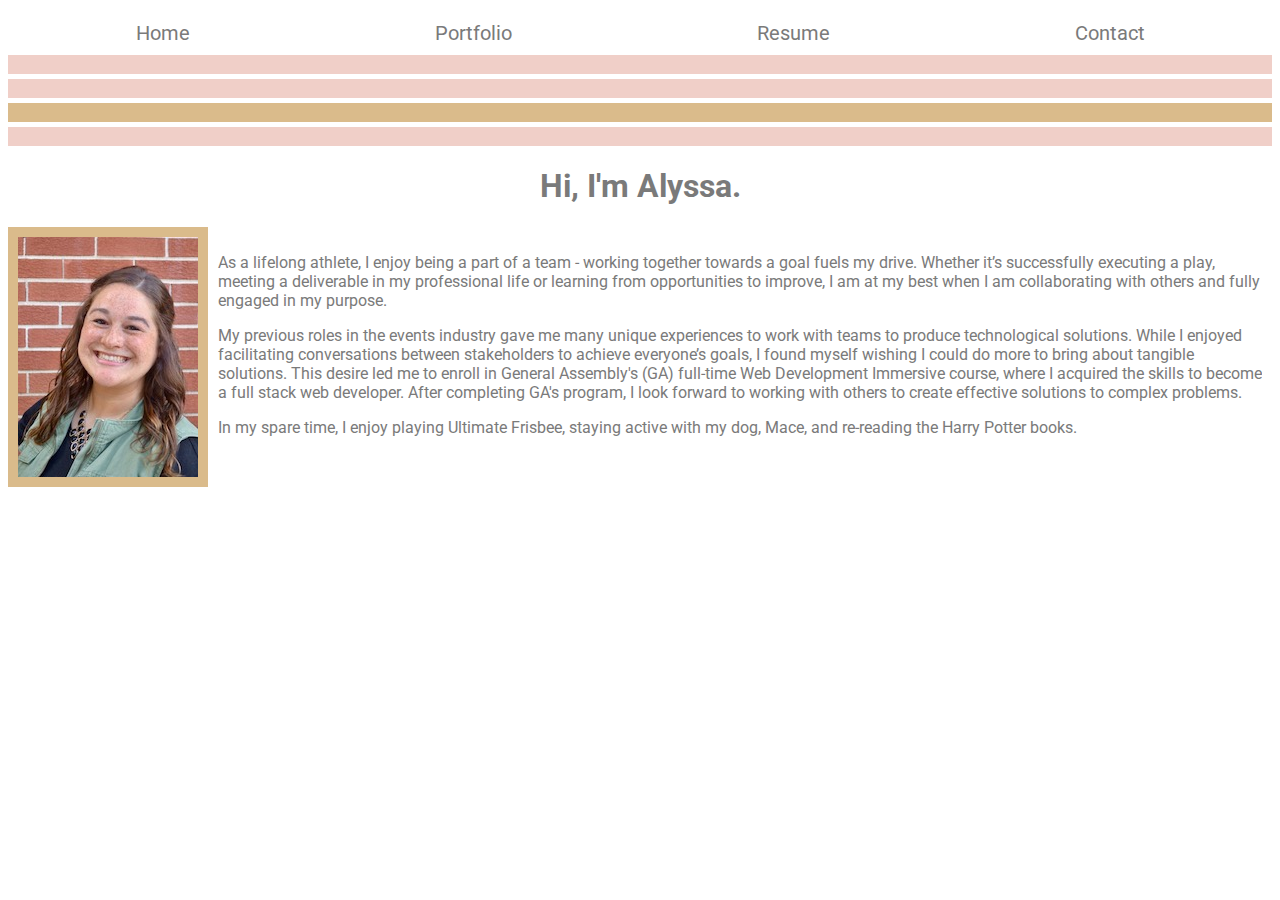
==== aboutme.html @ 437f9db6 "updated about me text" ====
<!DOCTYPE html>
<html>
<head>
		<!-- Bootstrap Links -->
	<link rel="stylesheet" href="https://stackpath.bootstrapcdn.com/bootstrap/4.1.0/css/bootstrap.min.css" integrity="sha384-9gVQ4dYFwwWSjIDZnLEWnxCjeSWFphJiwGPXr1jddIhOegiu1FwO5qRGvFXOdJZ4" crossorigin="anonymous">
	<!-- Tab -->
	<link rel="icon" type="text/css" href="./images/webdevicon.png">
	<title>Alyssa Graham</title>
	<!-- CSS -->
	<link rel="stylesheet" type="text/css" href="css/style.css">
	<!-- Google fonts -->
	<link href="https://fonts.googleapis.com/css?family=Roboto" rel="stylesheet">
	<!-- Contact icons -->
	<link rel="stylesheet" href="https://use.fontawesome.com/releases/v5.0.10/css/all.css" integrity="sha384-+d0P83n9kaQMCwj8F4RJB66tzIwOKmrdb46+porD/OvrJ+37WqIM7UoBtwHO6Nlg" crossorigin="anonymous">
	<!-- jQuery -->
	<script src="https://cdnjs.cloudflare.com/ajax/libs/jquery/3.3.1/jquery.min.js"></script>
</head>
<body>
	<nav>
		<ul id="nav">
    		<li class="navli"><a class="navlinks" href="index.html">Home</a></li>
    		<li class="navli"><a class="navlinks" href="projects.html">Portfolio</a></li>
    		<li class="navli"><a class="navlinks" href="https://drive.google.com/file/d/1KFiqcrqSF0DdyKNtyVGPKMJlmGM5jCYM/view?usp=sharing">Resume</a></li>
    		<li class="navli"><a class="navlinks" href="mailto:agraham0925@gmail.com">Contact</a></li>
  		</ul>
	</nav>
	<!-- Pink and Gold bar deco -->
	<div id="div-bar">
		<div class="bar">p</div>
		<div></div>
		<div class="bar">p</div>
		<div id="gold-bar">g</div>
		<div class="bar">p</div>
	</div>
	<h1 id="about-header">Hi, I'm Alyssa.</h1>
	<div id="about-me">
		<img id="photo" src="./images/alyssagraham.jpg">
		<div id="about-me-text">
			<p>As a lifelong athlete, I enjoy being a part of a team - working together towards a goal fuels my drive. Whether it’s successfully executing a play, meeting a deliverable in my professional life or learning from opportunities to improve, I am at my best when I am collaborating with others and fully engaged in my purpose. </p>

		<p>
			My previous roles in the events industry gave me many unique experiences to work with teams to produce technological solutions. While I enjoyed facilitating conversations between stakeholders to achieve everyone’s goals, I found myself wishing I could do more to bring about tangible solutions. This desire led me to enroll in General Assembly's (GA) full-time Web Development Immersive course, where I acquired the skills to become a full stack web developer. After completing GA's program, I look forward to working with others to create effective solutions to complex problems.
		</p>

		<p> 
			In my spare time, I enjoy playing Ultimate Frisbee, staying active with my dog, Mace, and re-reading the Harry Potter books.
		</p>
		</div>

	</div>

	<footer>
		<a class="contact" href="mailto:agraham0925@gmail.com"><i class="fas fa-envelope-square fa-3x"></i></a>
    	<a class="contact" href="https://www.linkedin.com/in/agraham25/"><i class="fab fa-linkedin fa-3x"></i></a>
    	<a class="contact" href="https://github.com/agraham0925"><i class="fab fa-github-square fa-3x"></i></a>
    	<a class="contact" href="https://drive.google.com/file/d/16RWgxNHw5wjCTGr_rmZQfjT07SaLhf6m/view?usp=sharing"><i class="fas fa-file-alt fa-3x"></i></a>
	</footer>
	<script type="text/javascript" src="js/app.js"></script>
<script src="https://code.jquery.com/jquery-3.3.1.slim.min.js" integrity="sha384-q8i/X+965DzO0rT7abK41JStQIAqVgRVzpbzo5smXKp4YfRvH+8abtTE1Pi6jizo" crossorigin="anonymous"></script>
<script src="https://cdnjs.cloudflare.com/ajax/libs/popper.js/1.14.0/umd/popper.min.js" integrity="sha384-cs/chFZiN24E4KMATLdqdvsezGxaGsi4hLGOzlXwp5UZB1LY//20VyM2taTB4QvJ" crossorigin="anonymous"></script>
<script src="https://stackpath.bootstrapcdn.com/bootstrap/4.1.0/js/bootstrap.min.js" integrity="sha384-uefMccjFJAIv6A+rW+L4AHf99KvxDjWSu1z9VI8SKNVmz4sk7buKt/6v9KI65qnm" crossorigin="anonymous"></script>
</body>
</html>
---- css/style.css ----
body {
	font-family: 'Roboto', sans-serif;
	color: rgb(122, 122, 122);
}

.bar {
	background-color: rgb(240,207,200);
	color: rgb(240,207,200);
	margin-bottom: 5px;
	/*padding: 8px;*/
}

#gold-bar {
	background-color: rgb(218, 187, 139);
	color: rgb(218, 187, 139);
	margin-bottom: 5px;
	/*padding: 8px;*/
}

#bg {
	/*background: url("../images/background.jpg");*/
	/*height: 300px;*/
	/*background-position: center;
  	background-repeat: repeat;
  	background-size: cover;*/
  	/*padding: 20px;*/
}

#transbox {
  /*background-color: rgba(122, 122, 122,.4);*/
  color: rgb(122, 122, 122);
  border: 3px solid rgb(218, 187, 139);
  padding: 5px;
  text-align: center;
  margin-bottom: 5px;
  margin-top: 5px;
}

#container {
	display: flex;
	justify-content: space-around;
	/*margin: 10px;*/
}

.container2 {
	display: flex;
	justify-content: center;
	align-content: space-between;
	flex-direction: right;
}

.items {
	align-items: center;
	margin-bottom: 5px;
	background-color: rgb(218, 187, 139);
	color: white;
	padding: 50px;
	width: 35vw;
	border: 3px solid white;
}

.items:hover {
	background-color: rgba(240,207,200, 0.1);
	color: rgb(218, 187, 139);
	border: 3px solid rgb(218, 187, 139);
}

.statement-p {
	margin: 30px;
}

.statementHeaders {
	text-align: center;
}

#aboutMe {
	text-align: center;
}

.navlinks {
	color: rgb(122, 122, 122);
	text-decoration: none;
	font-size: 20px;
}

#nav {
	display: flex;
	justify-content: space-around;
	/*background-color: rgb(122, 122, 122);*/
	padding: 5px;
	margin-bottom: 5px;
	/*width: 100%;*/
	z-index:2;
	/*border: 3px solid rgb(218, 187, 139);*/
    /*position: fixed;*/
    /*top: 0;*/
    /*margin: 0;*/
	/*left: 0;*/
}

.navlinks:hover {
	color: rgb(240,207,200);
	text-decoration: none;
	/*padding: 7px;*/
}

.navli {
	list-style-type: none;
	text-decoration: none;
}

h2 {
	text-align: center;
}

.projectTitle {
	text-align: center;
}

.projects {
	border: 4px solid rgb(218, 187, 139);
	box-shadow: 5px 10px rgba(122,122,122, 0.3);
	margin: 10px;
	width: 50vw;
	text-align: center;
	background-color: white;
	color: rgb(122,122,122);
}

.contact {
	/*margin-right: 15px;*/
	color: rgb(122, 122, 122);
}

.contact:hover {
	color: rgb(240,207,200);
}

footer {
	display: flex;
	justify-content: space-around;
	/*color: rgb(218, 187, 139);*/
}

.footer {
	color: rgb(122, 122, 122);
}

.footer:hover {
	color: rgb(240,207,200);
}

#skills {
	text-align: center;
	background-color: rgb(240,207,200);
	color: rgb(122, 122, 122);
	padding: 10px;
}

i {
	/*color: rgb(122, 122, 122);*/
	padding: 20px;
}

#front-skills {
	padding-bottom: 20px;
}

#back-end {
	margin-bottom: 0px;
}

#popcornProject {
	background-color: rgb(218, 187, 139);
    padding: 10px;
}

#videoProject {
	background-color: rgb(218, 187, 139);
    padding: 10px;
}

#projectThree {
	background-color: rgb(218, 187, 139);
    padding: 10px;
}

#projectFour {
	background-color: rgb(218, 187, 139);
    padding: 10px;
}

.currentProjects {
	display: flex;
	justify-content: center;
	align-content: space-between;
}

#about-me {
	display: flex;
	justify-content: space-around;
	margin-bottom: 20px;
}

#about-me-text {
	/*justify-content: center;*/
	padding: 10px;
}

#about-header {
	text-align: center;
}

#photo {
	background-color: rgb(218, 187, 139);
    padding: 10px;
    max-width: 100%;
    height: 100%;
}
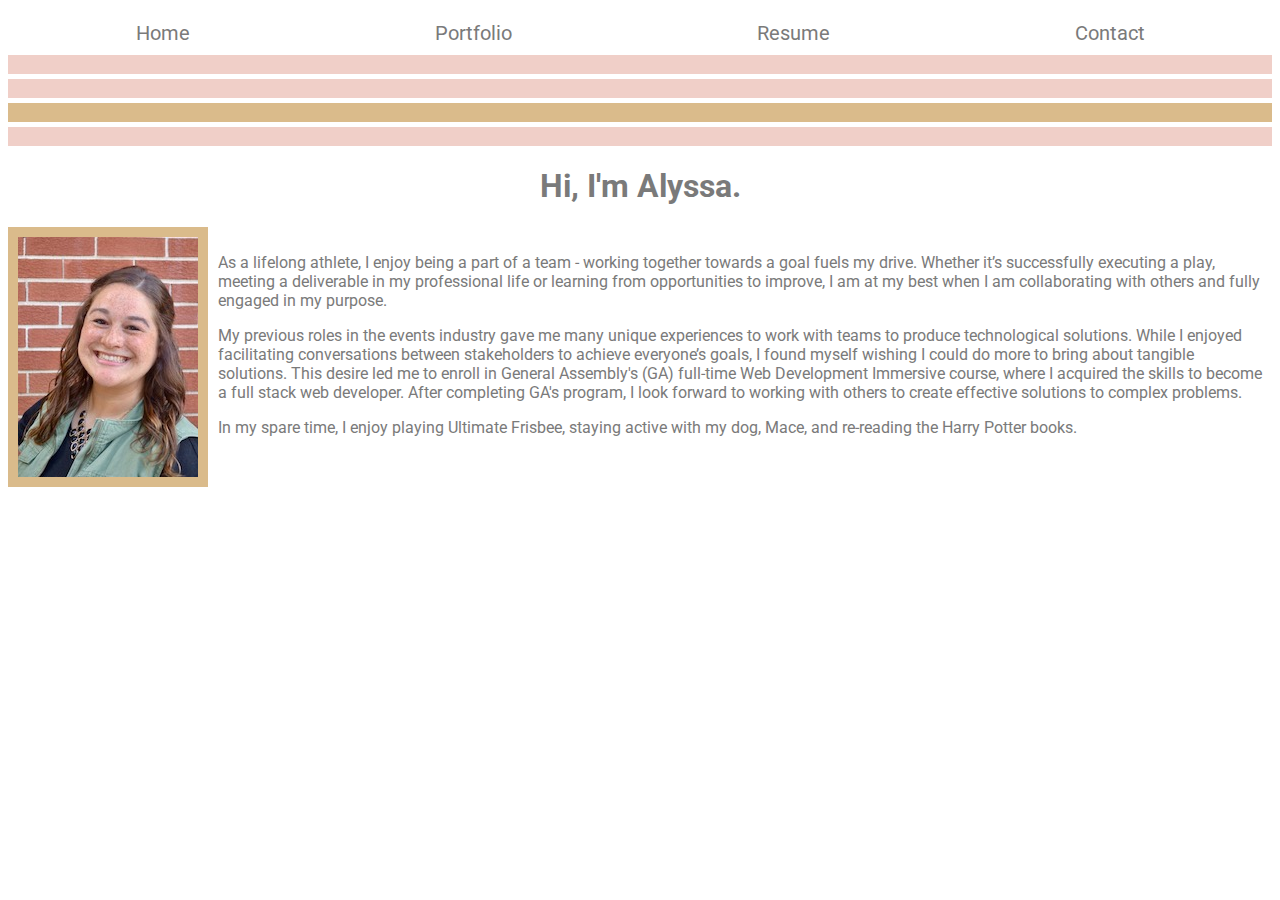
==== commit 90e2faa2: "updated resume" ====
--- a/aboutme.html
+++ b/aboutme.html
@@ -20,7 +20,7 @@
 		<ul id="nav">
     		<li class="navli"><a class="navlinks" href="index.html">Home</a></li>
     		<li class="navli"><a class="navlinks" href="projects.html">Portfolio</a></li>
-    		<li class="navli"><a class="navlinks" href="https://drive.google.com/file/d/1KFiqcrqSF0DdyKNtyVGPKMJlmGM5jCYM/view?usp=sharing">Resume</a></li>
+    		<li class="navli"><a class="navlinks" href="./images/GrahamResume.pdf">Resume</a></li>
     		<li class="navli"><a class="navlinks" href="mailto:agraham0925@gmail.com">Contact</a></li>
   		</ul>
 	</nav>
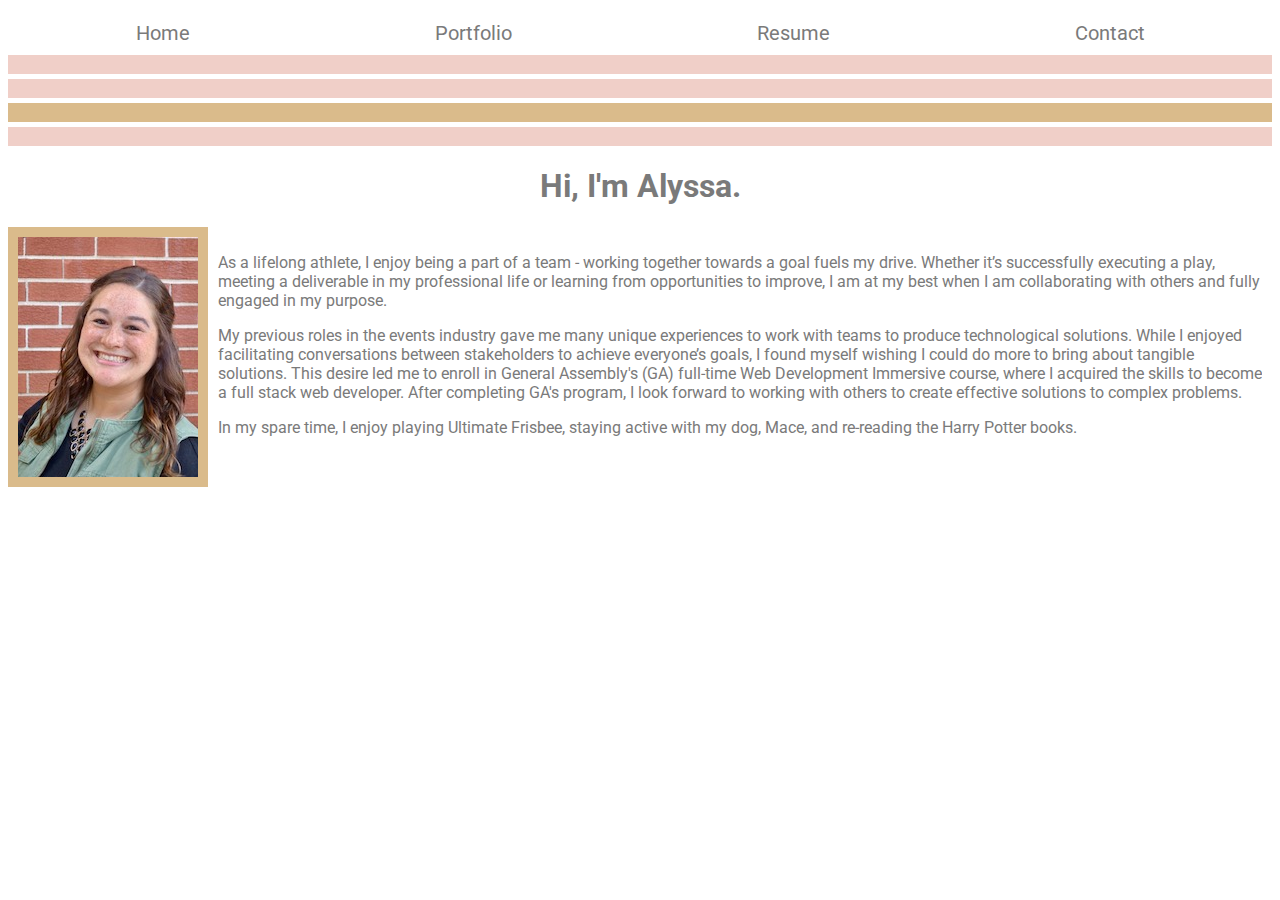
==== commit 457b4fdb: "updated linkedin link" ====
--- a/aboutme.html
+++ b/aboutme.html
@@ -51,9 +51,9 @@
 
 	<footer>
 		<a class="contact" href="mailto:agraham0925@gmail.com"><i class="fas fa-envelope-square fa-3x"></i></a>
-    	<a class="contact" href="https://www.linkedin.com/in/agraham25/"><i class="fab fa-linkedin fa-3x"></i></a>
+    	<a class="contact" href="https://www.linkedin.com/in/agraham0925/"><i class="fab fa-linkedin fa-3x"></i></a>
     	<a class="contact" href="https://github.com/agraham0925"><i class="fab fa-github-square fa-3x"></i></a>
-    	<a class="contact" href="https://drive.google.com/file/d/16RWgxNHw5wjCTGr_rmZQfjT07SaLhf6m/view?usp=sharing"><i class="fas fa-file-alt fa-3x"></i></a>
+    	<a class="contact" href="./images/GrahamResume.pdf"><i class="fas fa-file-alt fa-3x"></i></a>
 	</footer>
 	<script type="text/javascript" src="js/app.js"></script>
 <script src="https://code.jquery.com/jquery-3.3.1.slim.min.js" integrity="sha384-q8i/X+965DzO0rT7abK41JStQIAqVgRVzpbzo5smXKp4YfRvH+8abtTE1Pi6jizo" crossorigin="anonymous"></script>
--- a/css/style.css
+++ b/css/style.css
@@ -54,8 +54,9 @@
 	margin-bottom: 5px;
 	background-color: rgb(218, 187, 139);
 	color: white;
-	padding: 50px;
+	box-sizing: border-box;
 	width: 35vw;
+	height: 35vh;
 	border: 3px solid white;
 }
 
@@ -63,6 +64,9 @@
 	background-color: rgba(240,207,200, 0.1);
 	color: rgb(218, 187, 139);
 	border: 3px solid rgb(218, 187, 139);
+	box-sizing: border-box;
+	height: 35vh;
+	width: 35vw;
 }
 
 .statement-p {
@@ -71,6 +75,7 @@
 
 .statementHeaders {
 	text-align: center;
+	margin-top: 25px;
 }
 
 #aboutMe {
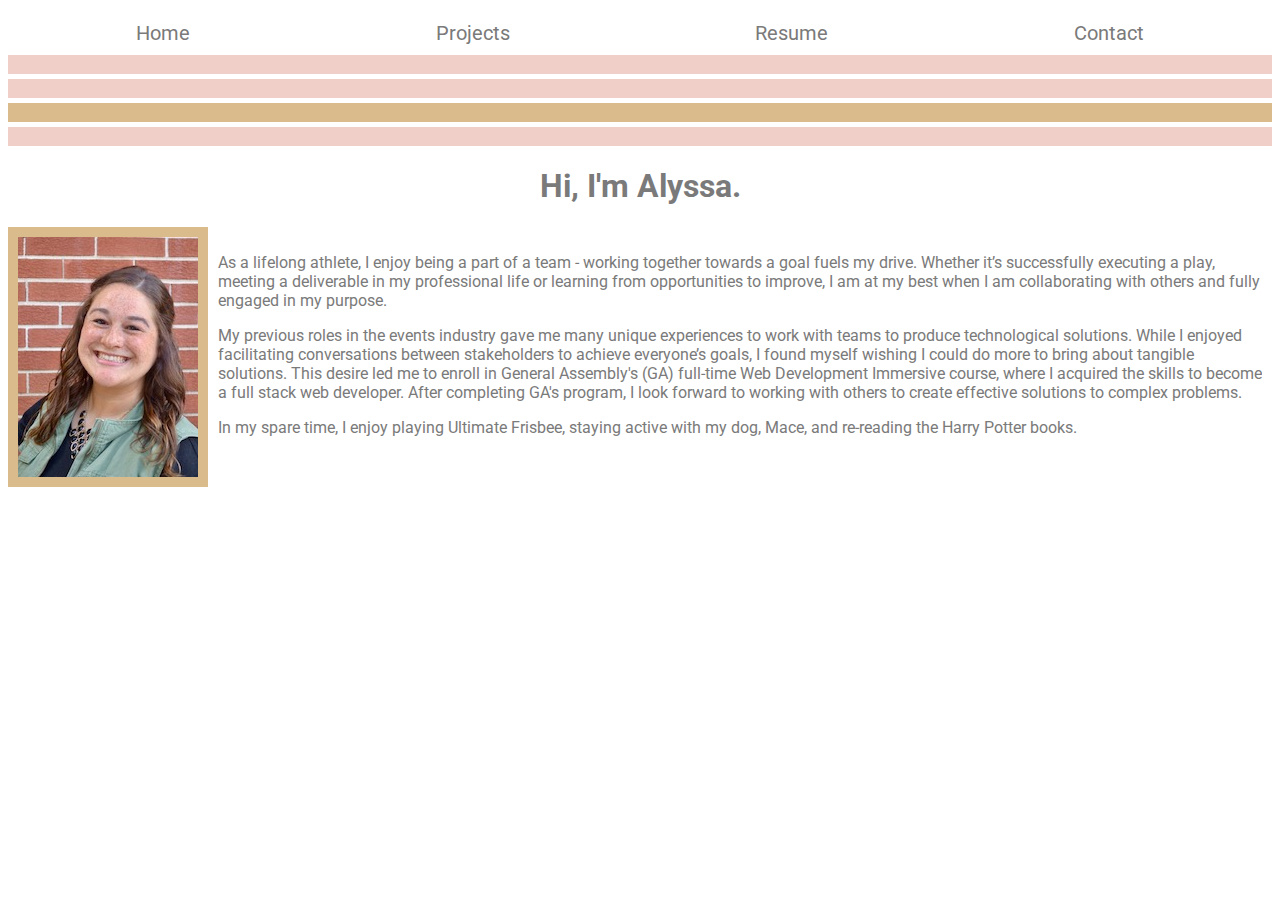
==== commit d491783e: "added button to projects on main page" ====
--- a/aboutme.html
+++ b/aboutme.html
@@ -19,8 +19,8 @@
 	<nav>
 		<ul id="nav">
     		<li class="navli"><a class="navlinks" href="index.html">Home</a></li>
-    		<li class="navli"><a class="navlinks" href="projects.html">Portfolio</a></li>
-    		<li class="navli"><a class="navlinks" href="./images/GrahamResume.pdf">Resume</a></li>
+    		<li class="navli"><a class="navlinks" href="projects.html">Projects</a></li>
+    		<li class="navli"><a class="navlinks" target="_blank" href="./images/GrahamResume.pdf">Resume</a></li>
     		<li class="navli"><a class="navlinks" href="mailto:agraham0925@gmail.com">Contact</a></li>
   		</ul>
 	</nav>
@@ -51,9 +51,9 @@
 
 	<footer>
 		<a class="contact" href="mailto:agraham0925@gmail.com"><i class="fas fa-envelope-square fa-3x"></i></a>
-    	<a class="contact" href="https://www.linkedin.com/in/agraham0925/"><i class="fab fa-linkedin fa-3x"></i></a>
-    	<a class="contact" href="https://github.com/agraham0925"><i class="fab fa-github-square fa-3x"></i></a>
-    	<a class="contact" href="./images/GrahamResume.pdf"><i class="fas fa-file-alt fa-3x"></i></a>
+    	<a class="contact" target="_blank" href="https://www.linkedin.com/in/agraham0925/"><i class="fab fa-linkedin fa-3x"></i></a>
+    	<a class="contact" target="_blank" href="https://github.com/agraham0925"><i class="fab fa-github-square fa-3x"></i></a>
+    	<a class="contact" target="_blank" href="./images/GrahamResume.pdf"><i class="fas fa-file-alt fa-3x"></i></a>
 	</footer>
 	<script type="text/javascript" src="js/app.js"></script>
 <script src="https://code.jquery.com/jquery-3.3.1.slim.min.js" integrity="sha384-q8i/X+965DzO0rT7abK41JStQIAqVgRVzpbzo5smXKp4YfRvH+8abtTE1Pi6jizo" crossorigin="anonymous"></script>
--- a/css/style.css
+++ b/css/style.css
@@ -114,7 +114,7 @@
 	text-decoration: none;
 }
 
-h2 {
+.projectsHeader {
 	text-align: center;
 }
 
@@ -223,14 +223,26 @@
     height: 100%;
 }
 
-
-
-
-
-
-
-
-
-
-
-
+button {
+	background-color: rgb(240,207,200);
+	border: none;
+	color: white;
+	padding: 15px 32px;
+	text-align: center;
+	text-decoration: none;
+	display: inline-block;
+	font-size: 16px;
+	margin: 10px;
+}
+
+
+
+
+
+
+
+
+
+
+
+
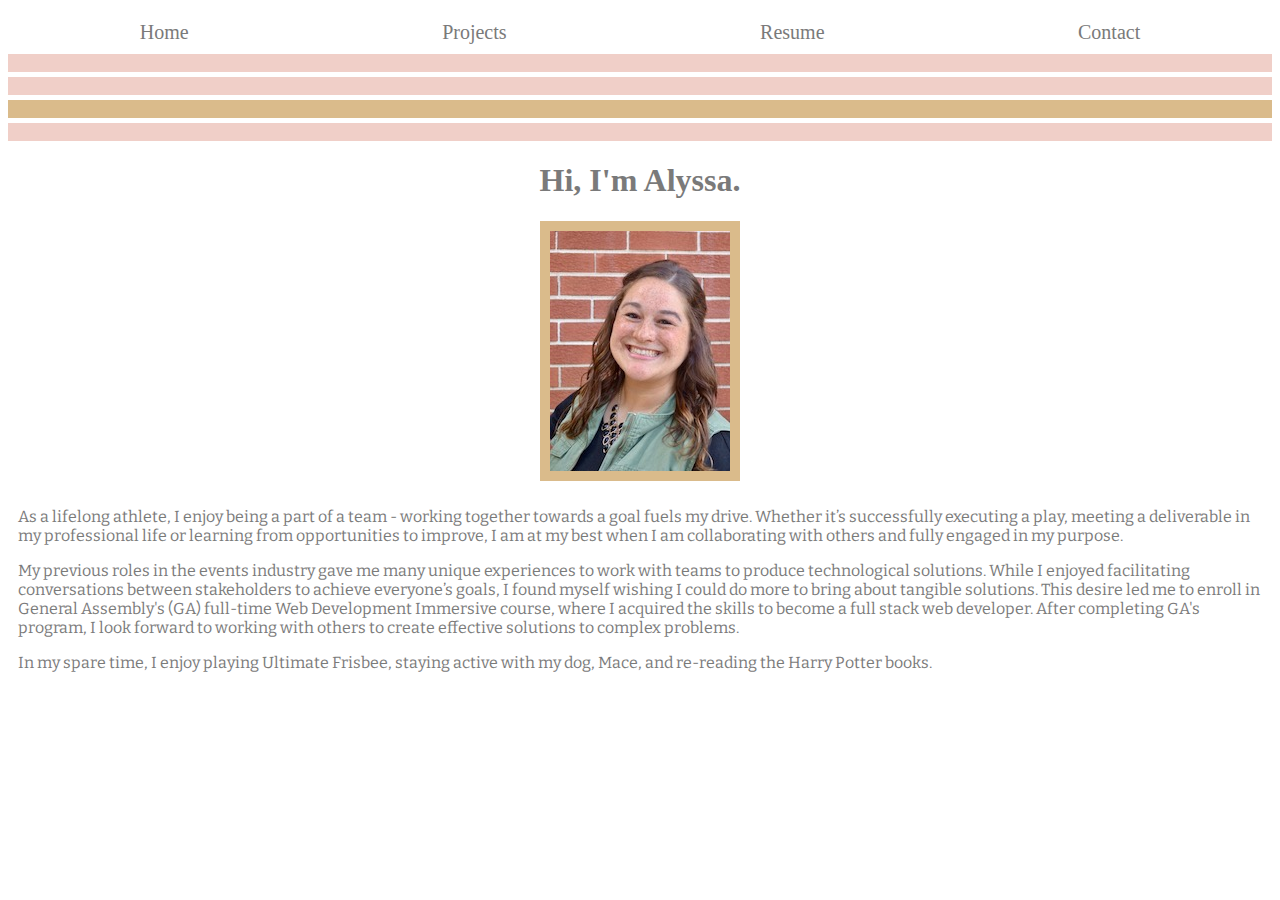
==== commit 0dd27318: "updated google fonts" ====
--- a/aboutme.html
+++ b/aboutme.html
@@ -10,6 +10,7 @@
 	<link rel="stylesheet" type="text/css" href="css/style.css">
 	<!-- Google fonts -->
 	<link href="https://fonts.googleapis.com/css?family=Roboto" rel="stylesheet">
+	<link href="https://fonts.googleapis.com/css?family=Bitter|Permanent+Marker" rel="stylesheet">
 	<!-- Contact icons -->
 	<link rel="stylesheet" href="https://use.fontawesome.com/releases/v5.0.10/css/all.css" integrity="sha384-+d0P83n9kaQMCwj8F4RJB66tzIwOKmrdb46+porD/OvrJ+37WqIM7UoBtwHO6Nlg" crossorigin="anonymous">
 	<!-- jQuery -->
--- a/css/style.css
+++ b/css/style.css
@@ -1,5 +1,5 @@
 body {
-	font-family: 'Roboto', sans-serif;
+	font-family: 'Permanent Marker', cursive;
 	color: rgb(122, 122, 122);
 }
 
@@ -71,15 +71,18 @@
 
 .statement-p {
 	margin: 30px;
+	font-family: 'Bitter', serif;
 }
 
 .statementHeaders {
 	text-align: center;
 	margin-top: 25px;
+	font-family: 'Bitter', serif;
 }
 
 #aboutMe {
 	text-align: center;
+	font-family: 'Permanent Marker', cursive;
 }
 
 .navlinks {
@@ -89,6 +92,7 @@
 }
 
 #nav {
+	font-family: 'Permanent Marker', cursive;
 	display: flex;
 	justify-content: space-around;
 	/*background-color: rgb(122, 122, 122);*/
@@ -118,6 +122,11 @@
 	text-align: center;
 }
 
+#projects-intro {
+	font-family: 'Bitter', serif;
+	text-align: center;
+}
+
 .projectTitle {
 	text-align: center;
 }
@@ -130,6 +139,7 @@
 	text-align: center;
 	background-color: white;
 	color: rgb(122,122,122);
+	font-family: 'Bitter', serif;
 }
 
 .contact {
@@ -160,6 +170,7 @@
 	background-color: rgb(240,207,200);
 	color: rgb(122, 122, 122);
 	padding: 10px;
+	margin-top: 5px;
 }
 
 i {
@@ -202,13 +213,11 @@
 }
 
 #about-me {
-	display: flex;
-	justify-content: space-around;
 	margin-bottom: 20px;
+	font-family: 'Bitter', serif;
 }
 
 #about-me-text {
-	/*justify-content: center;*/
 	padding: 10px;
 }
 
@@ -221,6 +230,8 @@
     padding: 10px;
     max-width: 100%;
     height: 100%;
+    display: block;
+    margin: 0 auto;
 }
 
 button {
@@ -231,18 +242,22 @@
 	text-align: center;
 	text-decoration: none;
 	display: inline-block;
-	font-size: 16px;
+	font-size: 20px;
 	margin: 10px;
 }
 
-
-
-
-
-
-
-
-
-
-
-
+button:hover {
+	background-color: rgb(218, 187, 139);
+}
+
+
+
+
+
+
+
+
+
+
+
+
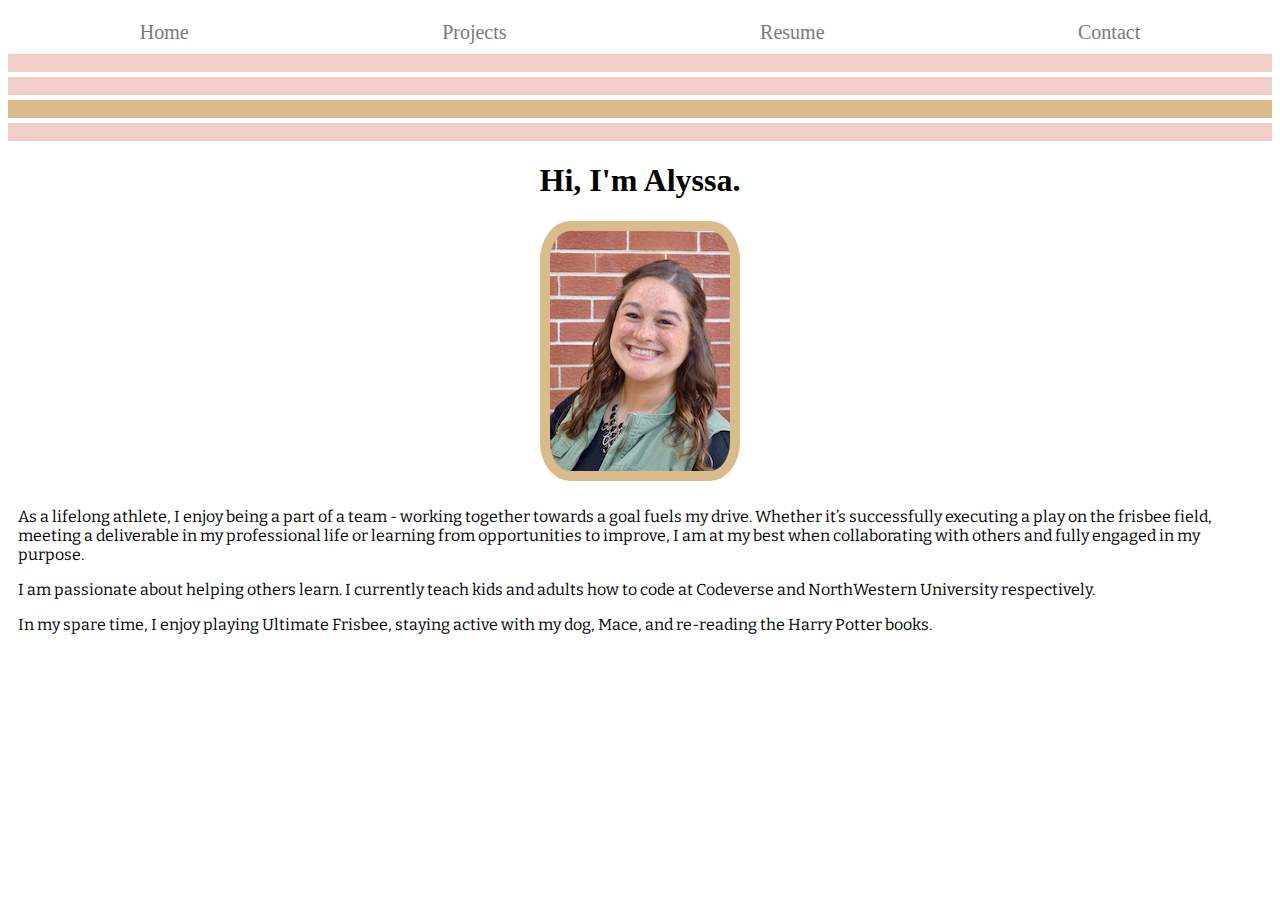
==== commit 4ef3f38c: "update new aboutme text and found bug on projects page" ====
--- a/aboutme.html
+++ b/aboutme.html
@@ -37,10 +37,14 @@
 	<div id="about-me">
 		<img id="photo" src="./images/alyssagraham.jpg">
 		<div id="about-me-text">
-			<p>As a lifelong athlete, I enjoy being a part of a team - working together towards a goal fuels my drive. Whether it’s successfully executing a play, meeting a deliverable in my professional life or learning from opportunities to improve, I am at my best when I am collaborating with others and fully engaged in my purpose. </p>
+
+			<p>As a lifelong athlete, I enjoy being a part of a team - working together towards a goal fuels my drive. Whether it’s
+			successfully executing a play on the frisbee field, meeting a deliverable in my professional life or learning from
+			opportunities to improve, I am at my best when collaborating with others and fully engaged in my purpose. </p>
 
 		<p>
-			My previous roles in the events industry gave me many unique experiences to work with teams to produce technological solutions. While I enjoyed facilitating conversations between stakeholders to achieve everyone’s goals, I found myself wishing I could do more to bring about tangible solutions. This desire led me to enroll in General Assembly's (GA) full-time Web Development Immersive course, where I acquired the skills to become a full stack web developer. After completing GA's program, I look forward to working with others to create effective solutions to complex problems.
+			I am passionate about helping others learn. I currently teach kids and adults how to code at Codeverse and NorthWestern
+			University respectively.
 		</p>
 
 		<p> 
--- a/css/style.css
+++ b/css/style.css
@@ -1,18 +1,36 @@
+:root {
+	--pink: rgb(240,207,200);;
+	--gold:rgb(218, 187, 139);
+	--gray: rgb(122, 122, 122);
+};
+
 body {
 	font-family: 'Permanent Marker', cursive;
-	color: rgb(122, 122, 122);
+	color: var(--gray);;
+}
+
+#projects-body {
+	/*background-color: #f0cfc8;*/
+	/*background-image: linear-gradient(19deg, #f0cfc8 0%, #dabb8b 100%);*/
+	color: white;
+	text-shadow: 2px 2px 4px rgba(122, 122, 122, 0.6);
+	font-family: 'Bitter', serif;
+
+	background-color: #FFFFFF;
+	background-image: linear-gradient(45deg, #FFFFFF 0%, #f0cfc8 50%, #dabb8b 100%);
+
 }
 
 .bar {
-	background-color: rgb(240,207,200);
-	color: rgb(240,207,200);
+	background-color: var(--pink);;
+	color: var(--pink);;
 	margin-bottom: 5px;
 	/*padding: 8px;*/
 }
 
 #gold-bar {
-	background-color: rgb(218, 187, 139);
-	color: rgb(218, 187, 139);
+	background-color: var(--gold);;
+	color: var(--gold);;
 	margin-bottom: 5px;
 	/*padding: 8px;*/
 }
@@ -28,8 +46,8 @@
 
 #transbox {
   /*background-color: rgba(122, 122, 122,.4);*/
-  color: rgb(122, 122, 122);
-  border: 3px solid rgb(218, 187, 139);
+  color: var(--gray);;
+  border: 4px solid var(--gold);;
   padding: 5px;
   text-align: center;
   margin-bottom: 5px;
@@ -52,7 +70,7 @@
 .items {
 	align-items: center;
 	margin-bottom: 5px;
-	background-color: rgb(218, 187, 139);
+	background-color: var(--gold);;
 	color: white;
 	box-sizing: border-box;
 	width: 35vw;
@@ -62,8 +80,8 @@
 
 .items:hover {
 	background-color: rgba(240,207,200, 0.1);
-	color: rgb(218, 187, 139);
-	border: 3px solid rgb(218, 187, 139);
+	color: var(--gold);;
+	border: 3px solid var(--gold);;
 	box-sizing: border-box;
 	height: 35vh;
 	width: 35vw;
@@ -86,7 +104,7 @@
 }
 
 .navlinks {
-	color: rgb(122, 122, 122);
+	color: var(--gray);;
 	text-decoration: none;
 	font-size: 20px;
 }
@@ -95,12 +113,12 @@
 	font-family: 'Permanent Marker', cursive;
 	display: flex;
 	justify-content: space-around;
-	/*background-color: rgb(122, 122, 122);*/
+	/*background-color: var(--gray);;*/
 	padding: 5px;
 	margin-bottom: 5px;
 	/*width: 100%;*/
 	z-index:2;
-	/*border: 3px solid rgb(218, 187, 139);*/
+	/*border: 3px solid var(--gold);;*/
     /*position: fixed;*/
     /*top: 0;*/
     /*margin: 0;*/
@@ -108,8 +126,9 @@
 }
 
 .navlinks:hover {
-	color: rgb(240,207,200);
+	color: var(--pink);;
 	text-decoration: none;
+	text-shadow: 5px 5px 10px black;
 	/*padding: 7px;*/
 }
 
@@ -120,6 +139,7 @@
 
 .projectsHeader {
 	text-align: center;
+	margin-top: 0;
 }
 
 #projects-intro {
@@ -132,7 +152,7 @@
 }
 
 .projects {
-	border: 4px solid rgb(218, 187, 139);
+	border: 4px solid var(--gold);;
 	box-shadow: 5px 10px rgba(122,122,122, 0.3);
 	margin: 10px;
 	width: 50vw;
@@ -142,39 +162,50 @@
 	font-family: 'Bitter', serif;
 }
 
+.current {
+	border: 4px solid var(--gold);;
+	box-shadow: 5px 10px rgba(122,122,122, 0.3);
+	margin: 10px;
+	width: 50vw;
+	text-align: center;
+	background-color: white;
+	color: var(--gray);;
+	font-family: 'Bitter', serif;
+}
+
 .contact {
 	/*margin-right: 15px;*/
-	color: rgb(122, 122, 122);
+	color: var(--gray);;
 }
 
 .contact:hover {
-	color: rgb(240,207,200);
+	color: var(--pink);;
 }
 
 footer {
 	display: flex;
 	justify-content: space-around;
-	/*color: rgb(218, 187, 139);*/
+	/*color: var(--gold);;*/
 }
 
 .footer {
-	color: rgb(122, 122, 122);
+	color: var(--gray);;
 }
 
 .footer:hover {
-	color: rgb(240,207,200);
+	color: var(--pink);;
 }
 
 #skills {
 	text-align: center;
-	background-color: rgb(240,207,200);
-	color: rgb(122, 122, 122);
+	background-color: var(--pink);;
+	color: var(--gray);;
 	padding: 10px;
 	margin-top: 5px;
 }
 
 i {
-	/*color: rgb(122, 122, 122);*/
+	/*color: var(--gray);;*/
 	padding: 20px;
 }
 
@@ -187,29 +218,34 @@
 }
 
 #popcornProject {
-	background-color: rgb(218, 187, 139);
+	background-color: var(--gold);;
     padding: 10px;
 }
 
 #videoProject {
-	background-color: rgb(218, 187, 139);
+	background-color: var(--gold);;
     padding: 10px;
 }
 
 #projectThree {
-	background-color: rgb(218, 187, 139);
+	background-color: var(--gold);;
     padding: 10px;
 }
 
 #projectFour {
-	background-color: rgb(218, 187, 139);
+	background-color: var(--gold);;
     padding: 10px;
 }
 
 .currentProjects {
-	display: flex;
-	justify-content: center;
-	align-content: space-between;
+	/*display: flex;*/
+	/*justify-content: center;
+	align-content: space-between;*/
+	text-align: center;
+}
+
+.current {
+	display: inline-block;
 }
 
 #about-me {
@@ -226,16 +262,17 @@
 }
 
 #photo {
-	background-color: rgb(218, 187, 139);
+	background-color: var(--gold);;
     padding: 10px;
     max-width: 100%;
     height: 100%;
     display: block;
     margin: 0 auto;
+    border-radius: 15%;
 }
 
 button {
-	background-color: rgb(240,207,200);
+	background-color: var(--pink);;
 	border: none;
 	color: white;
 	padding: 15px 32px;
@@ -247,17 +284,30 @@
 }
 
 button:hover {
-	background-color: rgb(218, 187, 139);
-}
-
-
-
-
-
-
-
-
-
-
-
-
+	background-color: var(--gold);;
+}
+
+
+.container {
+	display: flex;
+	flex-wrap: wrap;
+	justify-content: space-evenly;
+}
+
+.box {
+	border: 2px solid red;
+	text-align: center;
+	margin: 1em;
+	flex: 0 1 45%;
+	height: 50vh;
+	padding: 0.5em;
+}
+
+
+
+
+
+
+
+
+
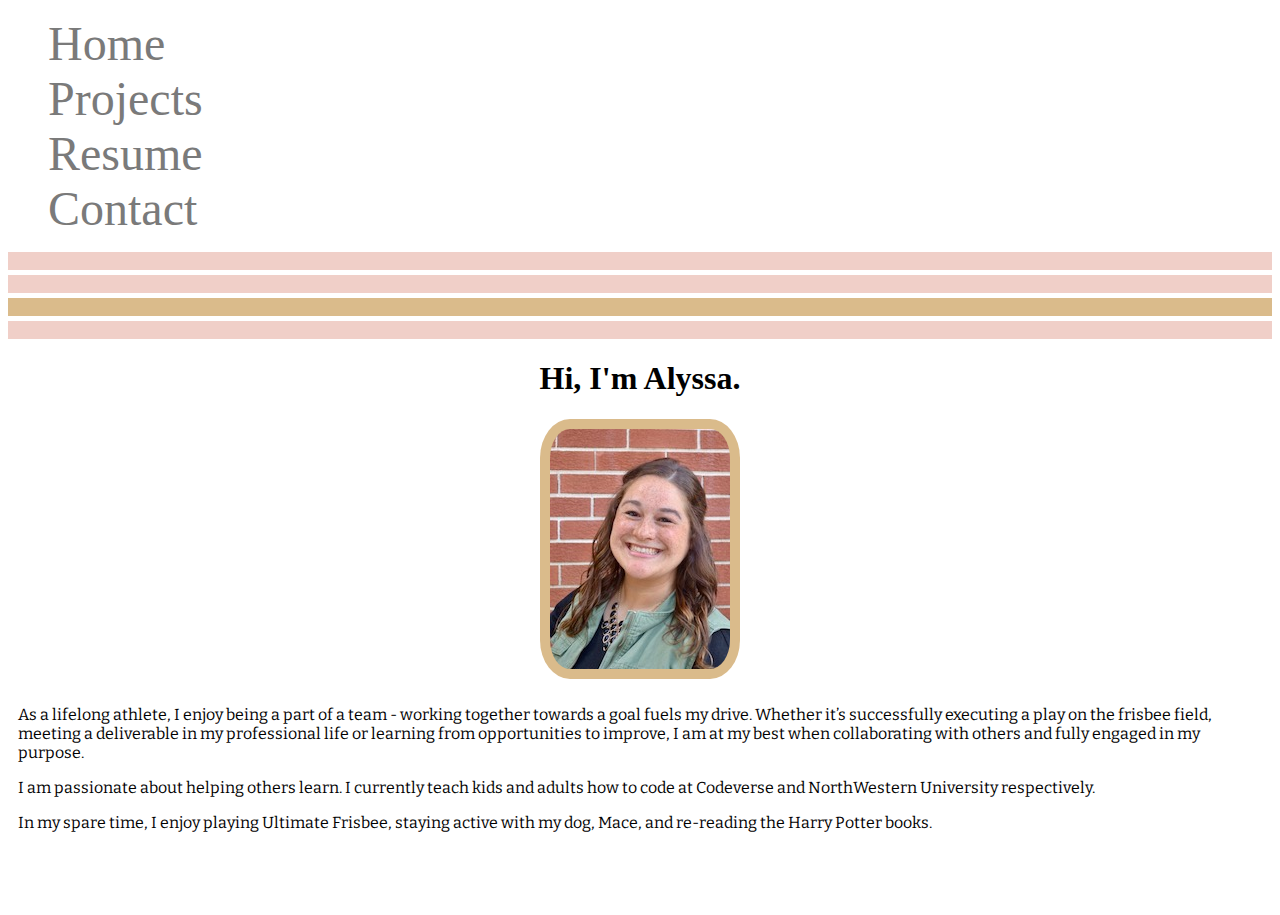
==== commit e5b3577a: "update nav links from column to row" ====
--- a/aboutme.html
+++ b/aboutme.html
@@ -18,7 +18,7 @@
 </head>
 <body>
 	<nav>
-		<ul id="nav">
+		<ul id="nav-default">
     		<li class="navli"><a class="navlinks" href="index.html">Home</a></li>
     		<li class="navli"><a class="navlinks" href="projects.html">Projects</a></li>
     		<li class="navli"><a class="navlinks" target="_blank" href="./images/GrahamResume.pdf">Resume</a></li>
--- a/css/style.css
+++ b/css/style.css
@@ -1,36 +1,34 @@
 :root {
-	--pink: rgb(240,207,200);;
+	--pink: rgb(240,207,200);
 	--gold:rgb(218, 187, 139);
 	--gray: rgb(122, 122, 122);
 };
 
 body {
 	font-family: 'Permanent Marker', cursive;
-	color: var(--gray);;
+	color: var(--gray);
 }
 
 #projects-body {
 	/*background-color: #f0cfc8;*/
 	/*background-image: linear-gradient(19deg, #f0cfc8 0%, #dabb8b 100%);*/
-	color: white;
-	text-shadow: 2px 2px 4px rgba(122, 122, 122, 0.6);
-	font-family: 'Bitter', serif;
-
+	color: var(--gray);
+	font-family: 'Bitter', serif;
 	background-color: #FFFFFF;
-	background-image: linear-gradient(45deg, #FFFFFF 0%, #f0cfc8 50%, #dabb8b 100%);
+	/* background-image: linear-gradient(45deg, #FFFFFF 0%, #f0cfc8 50%, #dabb8b 100%); */
 
 }
 
 .bar {
-	background-color: var(--pink);;
-	color: var(--pink);;
+	background-color: var(--pink);
+	color: var(--pink);
 	margin-bottom: 5px;
 	/*padding: 8px;*/
 }
 
 #gold-bar {
-	background-color: var(--gold);;
-	color: var(--gold);;
+	background-color: var(--gold);
+	color: var(--gold);
 	margin-bottom: 5px;
 	/*padding: 8px;*/
 }
@@ -46,8 +44,8 @@
 
 #transbox {
   /*background-color: rgba(122, 122, 122,.4);*/
-  color: var(--gray);;
-  border: 4px solid var(--gold);;
+  color: var(--gray);
+  border: 4px solid var(--gold);
   padding: 5px;
   text-align: center;
   margin-bottom: 5px;
@@ -70,8 +68,8 @@
 .items {
 	align-items: center;
 	margin-bottom: 5px;
-	background-color: var(--gold);;
-	color: white;
+	background-color: var(--gold);
+	color: var(--gray);
 	box-sizing: border-box;
 	width: 35vw;
 	height: 35vh;
@@ -80,8 +78,8 @@
 
 .items:hover {
 	background-color: rgba(240,207,200, 0.1);
-	color: var(--gold);;
-	border: 3px solid var(--gold);;
+	color: var(--gold);
+	border: 3px solid var(--gold);
 	box-sizing: border-box;
 	height: 35vh;
 	width: 35vw;
@@ -104,29 +102,23 @@
 }
 
 .navlinks {
-	color: var(--gray);;
+	color: var(--gray);
 	text-decoration: none;
-	font-size: 20px;
+	font-size: 3em;
 }
 
 #nav {
 	font-family: 'Permanent Marker', cursive;
 	display: flex;
-	justify-content: space-around;
-	/*background-color: var(--gray);;*/
+	flex-direction: row;
+    justify-content: space-around;
 	padding: 5px;
 	margin-bottom: 5px;
-	/*width: 100%;*/
 	z-index:2;
-	/*border: 3px solid var(--gold);;*/
-    /*position: fixed;*/
-    /*top: 0;*/
-    /*margin: 0;*/
-	/*left: 0;*/
 }
 
 .navlinks:hover {
-	color: var(--pink);;
+	color: var(--pink);
 	text-decoration: none;
 	text-shadow: 5px 5px 10px black;
 	/*padding: 7px;*/
@@ -140,11 +132,13 @@
 .projectsHeader {
 	text-align: center;
 	margin-top: 0;
+	text-shadow: 2px 2px 4px rgba(122, 122, 122, 0.6);
 }
 
 #projects-intro {
 	font-family: 'Bitter', serif;
 	text-align: center;
+	text-shadow: 2px 2px 4px rgba(122, 122, 122, 0.6);
 }
 
 .projectTitle {
@@ -152,60 +146,66 @@
 }
 
 .projects {
-	border: 4px solid var(--gold);;
+	border: 4px solid var(--gold);
 	box-shadow: 5px 10px rgba(122,122,122, 0.3);
 	margin: 10px;
 	width: 50vw;
 	text-align: center;
 	background-color: white;
 	color: rgb(122,122,122);
+	text-shadow: 2px 2px 4px rgba(122, 122, 122, 0.6);
 	font-family: 'Bitter', serif;
 }
 
 .current {
-	border: 4px solid var(--gold);;
+	border: 4px solid var(--gold);
 	box-shadow: 5px 10px rgba(122,122,122, 0.3);
 	margin: 10px;
 	width: 50vw;
 	text-align: center;
 	background-color: white;
-	color: var(--gray);;
+	color: var(--gray);
 	font-family: 'Bitter', serif;
 }
 
 .contact {
 	/*margin-right: 15px;*/
-	color: var(--gray);;
+	color: var(--gray);
+	text-shadow: 2px 2px 4px rgba(122, 122, 122, 0.6);
 }
 
 .contact:hover {
-	color: var(--pink);;
+	color: var(--pink);
+	text-shadow: 2px 2px 4px rgba(122, 122, 122, 0.6);
 }
 
 footer {
 	display: flex;
 	justify-content: space-around;
-	/*color: var(--gold);;*/
+	/*color: var(--gold);*/
+	text-shadow: 2px 2px 4px rgba(122, 122, 122, 0.5);
+	
 }
 
 .footer {
-	color: var(--gray);;
+	color: var(--gray);
 }
 
 .footer:hover {
-	color: var(--pink);;
+	color: var(--pink);
+	text-shadow: 5px 5px 10px black;
 }
 
 #skills {
 	text-align: center;
-	background-color: var(--pink);;
-	color: var(--gray);;
+	background-color: var(--pink);
+	color: var(--gray);
 	padding: 10px;
 	margin-top: 5px;
 }
 
 i {
-	/*color: var(--gray);;*/
+	/* color: var(--gray); */
 	padding: 20px;
 }
 
@@ -218,22 +218,22 @@
 }
 
 #popcornProject {
-	background-color: var(--gold);;
+	background-color: var(--gold);
     padding: 10px;
 }
 
 #videoProject {
-	background-color: var(--gold);;
+	background-color: var(--gold);
     padding: 10px;
 }
 
 #projectThree {
-	background-color: var(--gold);;
+	background-color: var(--gold);
     padding: 10px;
 }
 
 #projectFour {
-	background-color: var(--gold);;
+	background-color: var(--gold);
     padding: 10px;
 }
 
@@ -262,7 +262,7 @@
 }
 
 #photo {
-	background-color: var(--gold);;
+	background-color: var(--gold);
     padding: 10px;
     max-width: 100%;
     height: 100%;
@@ -271,8 +271,13 @@
     border-radius: 15%;
 }
 
+#photo-main {
+    display: block;
+    margin: 0 auto;
+}
+
 button {
-	background-color: var(--pink);;
+	background-color: var(--pink);
 	border: none;
 	color: white;
 	padding: 15px 32px;
@@ -284,7 +289,7 @@
 }
 
 button:hover {
-	background-color: var(--gold);;
+	background-color: var(--gold);
 }
 
 
